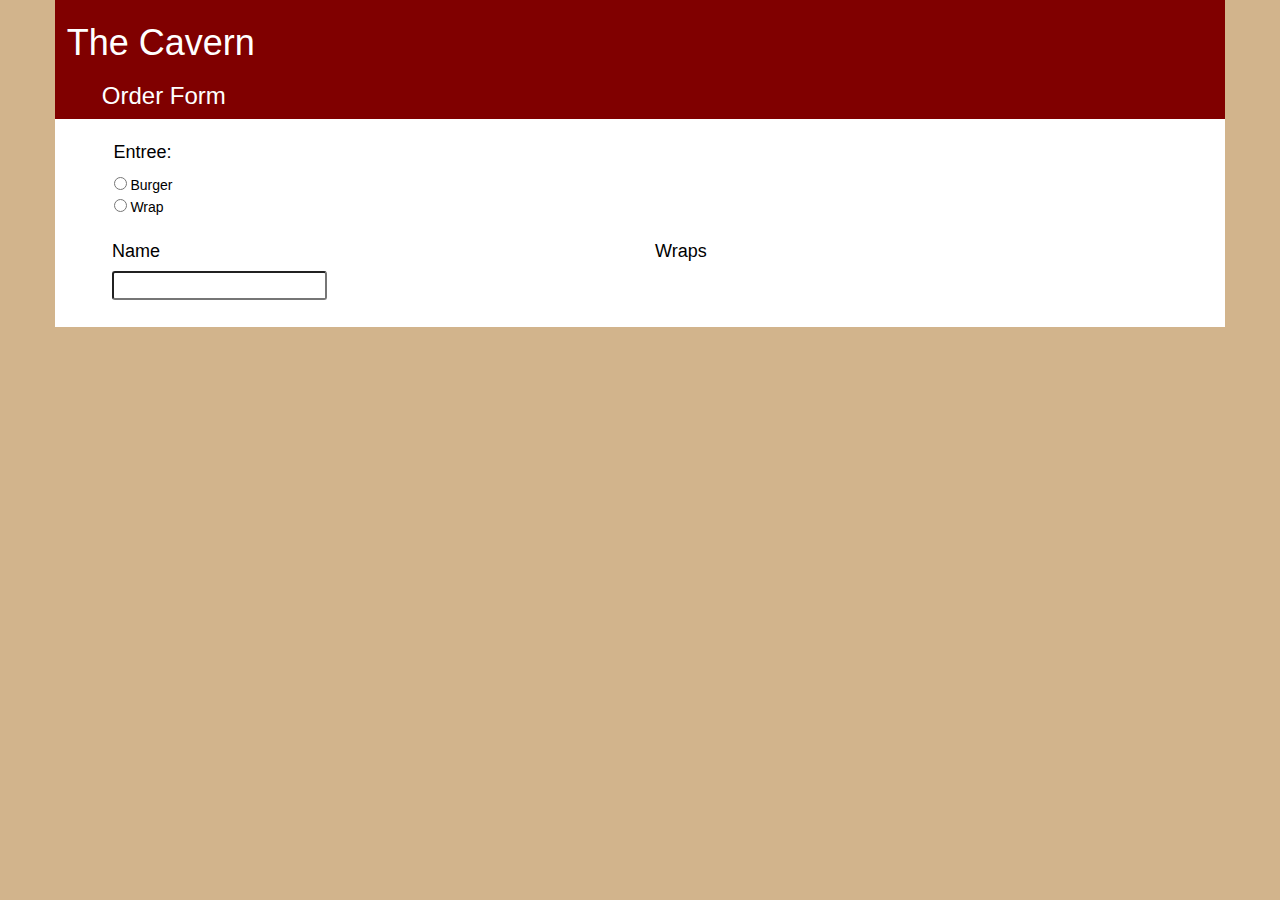
==== order.html @ d4841d6e "Startup, moved to github from bitbucket." ====
<!doctype html>
<html>
  <head>
    <title>Order Form</title>
    <link rel="stylesheet" type="text/css" href="bootstrap.css" />
    <script src="https://ajax.googleapis.com/ajax/libs/jquery/1.11.0/jquery.min.js"></script>
    <script src="//netdna.bootstrapcdn.com/bootstrap/3.1.1/js/bootstrap.min.js"></script>
    <script src="jquery_order.js"></script>
    <link rel="stylesheet" type="text/css" href="orderStyle.css" />


  </head>

  <body>
    <div class = "main-container">
      <div class="header-container container-fluid top-bar">
        <h1 style="margin-left:1%; margin-top: 2%;">The Cavern</h1>
        <h3 style="margin-left:4%;">Order Form</h3>
      </div>
      <form name="order" onsubmit="return validateForm(name.value, fries.value)" action="http://redstone.roanoke.edu/training/process.php" method="POST">
        <h4 style="margin-top: 2%;" class="leftBump">Entree:</h4>
           <input type="radio" class ="entree_choice leftBump"  name="entree_choice" value="burger"> Burger<br>
           <input type="radio" class="entree_choice leftBump" name="entree_choice" value="wrap"> Wrap<br>

     <div class="container-fluid padded">
       <div class="row">
         <div class="nameArea col-md-6">
           <h4 class="leftBump">Name</h4>
           <input class="name"  style="margin-bottom: 5%;" type="text" name ="name">
         </div>
        <div class="entOptions col-md-6">
         <div class="burgers">
               <h4 class="leftBump">Burgers</h4>
               <select name="Burger_Entree">
                  <option class="burgers" value="hamburger">Hamburger</option>
                  <option class="burgers" value="black_bean_burger">Black Bean Burger</option>
                  <option class="burgers" value="spicy_chicken_sand">Spicy Chicken Sandwich</option>
                  <option class="burgers" value="grilled_chicken_sandwich">Grilled Chicken Sandwich</option>
                  <option class="burgers" value="crispy_chicken_sandwich">Crispy Chicken Sandwich</option>
                  <option class="burgers" value="2x_peanut_butter_and_jelly">2x Peanut Butter and Jelly</option>
                </select>
                </div>


          <h4>Wraps</h4>
          <div class="wraps">
                <select class name="Wrap_Entree">
                  <option class="wraps" value="turkey_wrap">Turkey Wrap</option>
                  <option class="wraps" value="spicy_chicken_wrap">Spicy Chicken Wrap</option>
                  <option class="wraps" value="grilled_chicken_wrap">Grilled Chicken Wrap</option>
                  <option class="wraps" value="crispy_chicken_wrap">Crispy Chicken Wrap</option>
                  <option class="wraps" value="veggie_wrap">Veggie Wrap</option>
                  </select>
                </div>
            </div>
          </div>



        <div class="rest">

            Condiments:<br>
              <input type="checkbox" name="condiments1" value="ranch"> Ranch<br>
              <input type="checkbox" name="condiments2" value="honey_mustard"> Honey Mustard<br>
              <input type="checkbox" name="condiments3" value="buffalo_sauce"> Buffalo Sauce<br>
              <input type="checkbox" name="condiments4" value="mayo"> Mayo<br>
              <input type="checkbox" name="condiments5" value="deli_mustard"> Deli Mustard<br>
              <input type="checkbox" name="condiments6" value="red_roasted_hummus"> Red Roasted Hummus<br>
              <input type="checkbox" name="condiments7" value="ketchup"> Ketchup<br>
              <input type="checkbox" name="condiments8" value="bbq"> BBQ<br>
              <input type="checkbox" name="condiments9" value="texas_pete"> Texas Pete<br>
            </br>

            <div class="burgers">
              Cheese:<br>
                <input type="radio" name="cheese" value="american"> American<br>
                <input type="radio" name="cheese" value="Provolone"> Provolone<br>
              </br>
           </div>
             Toppings:<br>
               <input type="checkbox" name="toppings1" value="lettuce"> Lettuce<br>
               <input type="checkbox" name="toppings2" value="tomato"> Tomato<br>
               <input type="checkbox" name="toppings3" value="red_onion"> Red Onion<br>
               <input type="checkbox" name="toppings4" value="pickles"> Pickles<br>
               <input type="checkbox" name="toppings5" value="cucumbers"> Cucumbers<br>
             <br>

             Fries:<br>
               <label><input type="radio" name="fries" value="Yes" > Yes<br></label>
               <label><input type="radio" name="fries" value="No" checked="true"> No<br></label>
             </br>
            <input type="submit"  value="Submit Order">
         </div>
      </form>
    </div>
    </div>
  </body>
</html>
---- orderStyle.css ----
.name {
  margin-left: 5%;
}

body {
  background-color: tan;
}

.top-bar {
  background-color: maroon;
  color: white;
}

.leftBump {
  margin-left: 5%;
}

h4 {
  color: black;
}
.entOptions {

}

.wraps {
  font-size: 13px;
  padding: 10px 8px 10px 14px;
  background: #fff;
  border: 1px solid #ccc;
  border-radius: 6px;
  position: relative;
}
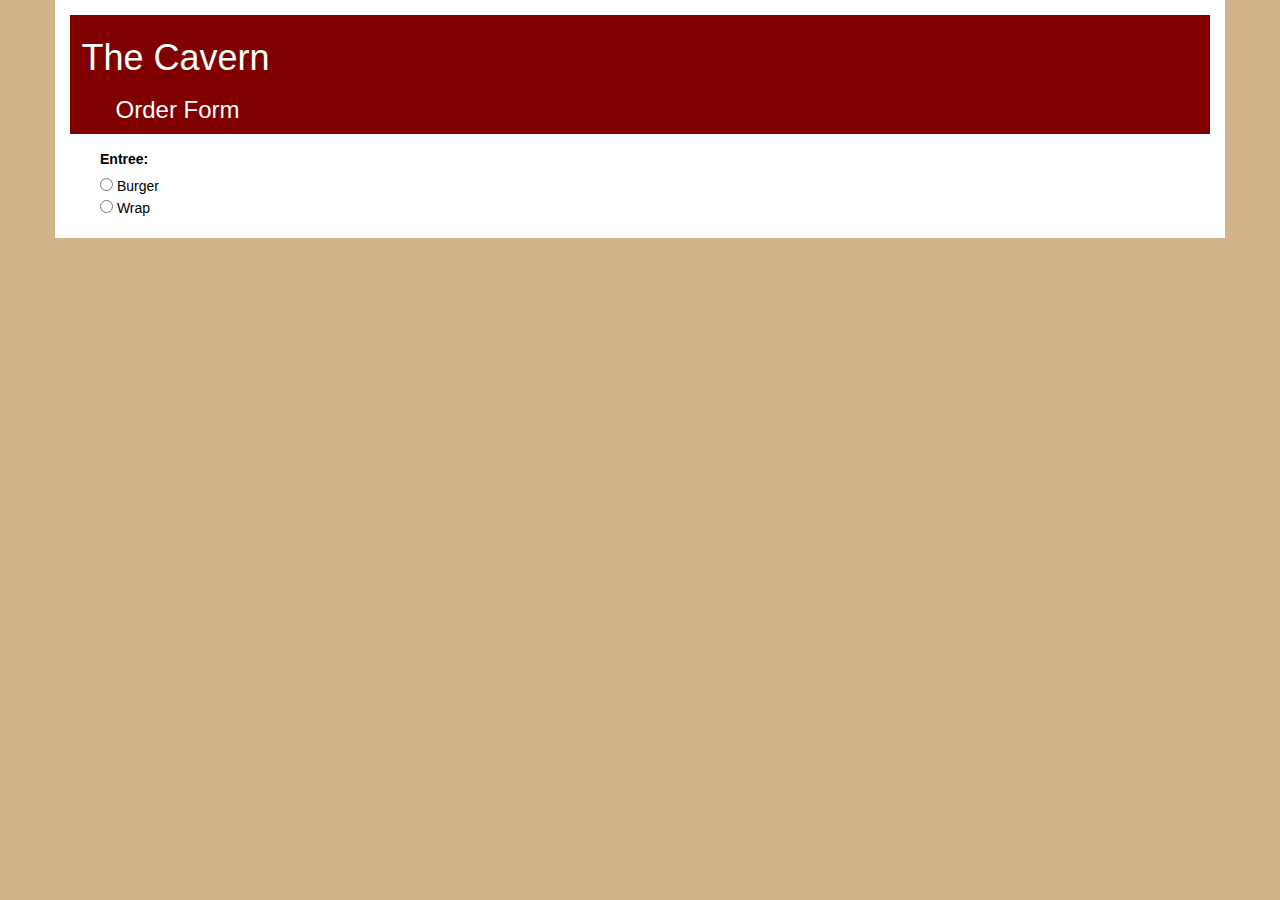
==== commit 0cf45423: "Made changes to order html, style, and jQuery to format order page." ====
--- a/order.html
+++ b/order.html
@@ -2,97 +2,154 @@
 <html>
   <head>
     <title>Order Form</title>
+
+    <link rel="stylesheet" href="https://maxcdn.bootstrapcdn.com/bootstrap/3.4.1/css/bootstrap.min.css">
+    <script src="https://ajax.googleapis.com/ajax/libs/jquery/3.4.1/jquery.min.js"></script>
+    <script src="https://maxcdn.bootstrapcdn.com/bootstrap/3.4.1/js/bootstrap.min.js"></script>
+    <script src="jquery_order.js"></script>
     <link rel="stylesheet" type="text/css" href="bootstrap.css" />
-    <script src="https://ajax.googleapis.com/ajax/libs/jquery/1.11.0/jquery.min.js"></script>
-    <script src="//netdna.bootstrapcdn.com/bootstrap/3.1.1/js/bootstrap.min.js"></script>
-    <script src="jquery_order.js"></script>
     <link rel="stylesheet" type="text/css" href="orderStyle.css" />
 
 
   </head>
 
   <body>
-    <div class = "main-container">
+    <!--container for main page-->
+    <div class = "main-container container-fluid padded">
+
+      <!--header of page-->
       <div class="header-container container-fluid top-bar">
         <h1 style="margin-left:1%; margin-top: 2%;">The Cavern</h1>
         <h3 style="margin-left:4%;">Order Form</h3>
       </div>
-      <form name="order" onsubmit="return validateForm(name.value, fries.value)" action="http://redstone.roanoke.edu/training/process.php" method="POST">
-        <h4 style="margin-top: 2%;" class="leftBump">Entree:</h4>
-           <input type="radio" class ="entree_choice leftBump"  name="entree_choice" value="burger"> Burger<br>
-           <input type="radio" class="entree_choice leftBump" name="entree_choice" value="wrap"> Wrap<br>
+      <!--Contianer for name, entree choice, condements, etc. -->
+      <div class = "container-fluid padded">
 
-     <div class="container-fluid padded">
-       <div class="row">
-         <div class="nameArea col-md-6">
-           <h4 class="leftBump">Name</h4>
-           <input class="name"  style="margin-bottom: 5%;" type="text" name ="name">
-         </div>
-        <div class="entOptions col-md-6">
-         <div class="burgers">
-               <h4 class="leftBump">Burgers</h4>
-               <select name="Burger_Entree">
-                  <option class="burgers" value="hamburger">Hamburger</option>
-                  <option class="burgers" value="black_bean_burger">Black Bean Burger</option>
-                  <option class="burgers" value="spicy_chicken_sand">Spicy Chicken Sandwich</option>
-                  <option class="burgers" value="grilled_chicken_sandwich">Grilled Chicken Sandwich</option>
-                  <option class="burgers" value="crispy_chicken_sandwich">Crispy Chicken Sandwich</option>
-                  <option class="burgers" value="2x_peanut_butter_and_jelly">2x Peanut Butter and Jelly</option>
-                </select>
+        <!--Entree radio button selection-->
+        <form name="order" onsubmit="return validateForm(name.value, fries.value)" action="http://redstone.roanoke.edu/training/process.php" method="POST">
+          <div class="row">
+            <div class="entree_type col-md-12">
+              <label for="entree_type">Entree:</label>
+              <div id="entree_type">
+                <input type="radio" class ="entree_choice"  name="entree_choice" value="burger"> Burger<br>
+                <input type="radio" class="entree_choice" name="entree_choice" value="wrap"> Wrap<br>
+              </div>
+            </div>
+          </div>
+          <br>
+          <div class="rest">
+            <!--Name and entree choice-->
+            <div class="row">
+              <!--name-->
+              <div class="nameArea col-md-6">
+                <label for="name">Name</label>
+                <input id="name" class="form-control" style="margin-bottom: 5%;" type="text">
+              </div>
+
+              <!--Entrees-->
+              <div class="entOptions col-md-6">
+                <!--Burger options and select button-->
+                <div class="burger_stuff">
+                  <label for="burgers">Burgers</label>
+                  <select name="burger_choice" id="burgers" class="form-control">
+                    <option value="none">None</option>
+                    <option value="hamburger">Hamburger</option>
+                    <option value="black_bean_burger">Black Bean Burger</option>
+                    <option value="spicy_chicken_sand">Spicy Chicken Sandwich</option>
+                    <option value="grilled_chicken_sandwich">Grilled Chicken Sandwich</option>
+                    <option value="crispy_chicken_sandwich">Crispy Chicken Sandwich</option>
+                    <option value="2x_peanut_butter_and_jelly">2x Peanut Butter and Jelly</option>
+                  </select>
                 </div>
 
-
-          <h4>Wraps</h4>
-          <div class="wraps">
-                <select class name="Wrap_Entree">
-                  <option class="wraps" value="turkey_wrap">Turkey Wrap</option>
-                  <option class="wraps" value="spicy_chicken_wrap">Spicy Chicken Wrap</option>
-                  <option class="wraps" value="grilled_chicken_wrap">Grilled Chicken Wrap</option>
-                  <option class="wraps" value="crispy_chicken_wrap">Crispy Chicken Wrap</option>
-                  <option class="wraps" value="veggie_wrap">Veggie Wrap</option>
+                <!--Wrap options and select button-->
+                <div class="wraps">
+                  <label for="wraps">Wraps</label>
+                  <select name="wrap_choice" id="wraps" class="form-control">
+                    <option value="none">None</option>
+                    <option value="turkey_wrap">Turkey Wrap</option>
+                    <option value="spicy_chicken_wrap">Spicy Chicken Wrap</option>
+                    <option value="grilled_chicken_wrap">Grilled Chicken Wrap</option>
+                    <option value="crispy_chicken_wrap">Crispy Chicken Wrap</option>
+                    <option value="veggie_wrap">Veggie Wrap</option>
                   </select>
                 </div>
+              </div>
             </div>
-          </div>
 
 
+            <!--Condiments selection-->
+            <div class="row condiment">
+              <!--Seperation from Entrees to condiments-->
+              <hr/>
+              <label for="condiments">Condiments</label>
+              <div id="condiments">
+                <div class="col-md-4">
+                  <input type="checkbox" name="condiments1" value="ranch"> Ranch<br>
+                  <input type="checkbox" name="condiments2" value="honey_mustard"> Honey Mustard<br>
+                  <input type="checkbox" name="condiments3" value="buffalo_sauce"> Buffalo Sauce<br>
+                  <br>
+                </div>
+                <div class="col-md-4">
+                  <input type="checkbox" name="condiments4" value="mayo"> Mayo<br>
+                  <input type="checkbox" name="condiments5" value="deli_mustard"> Deli Mustard<br>
+                  <input type="checkbox" name="condiments6" value="red_roasted_hummus"> Red Roasted Hummus<br>
+                  <br>
+                </div>
+                <div class="col-md-4">
+                  <input type="checkbox" name="condiments7" value="ketchup"> Ketchup<br>
+                  <input type="checkbox" name="condiments8" value="bbq"> BBQ<br>
+                  <input type="checkbox" name="condiments9" value="texas_pete"> Texas Pete<br>
+                </div>
+              </div>
+            </div>
 
-        <div class="rest">
+            <!-- container for toppings, cheese, and fries -->
+            <div class="row t_c_f">
+              <!--Seperation from condiments to Toppings-->
+              <hr/>
+              <!--Toppings container-->
+              <div class="col-md-6">
+                <label for="toppings">Toppings</label>
+                <div class="toppings">
+                  <input type="checkbox" name="toppings1" value="lettuce"> Lettuce<br>
+                  <input type="checkbox" name="toppings2" value="tomato"> Tomato<br>
+                  <input type="checkbox" name="toppings3" value="red_onion"> Red Onion<br>
+                  <input type="checkbox" name="toppings4" value="pickles"> Pickles<br>
+                  <input type="checkbox" name="toppings5" value="cucumbers"> Cucumbers<br>
+                  <br>
+                </div>
+              </div>
 
-            Condiments:<br>
-              <input type="checkbox" name="condiments1" value="ranch"> Ranch<br>
-              <input type="checkbox" name="condiments2" value="honey_mustard"> Honey Mustard<br>
-              <input type="checkbox" name="condiments3" value="buffalo_sauce"> Buffalo Sauce<br>
-              <input type="checkbox" name="condiments4" value="mayo"> Mayo<br>
-              <input type="checkbox" name="condiments5" value="deli_mustard"> Deli Mustard<br>
-              <input type="checkbox" name="condiments6" value="red_roasted_hummus"> Red Roasted Hummus<br>
-              <input type="checkbox" name="condiments7" value="ketchup"> Ketchup<br>
-              <input type="checkbox" name="condiments8" value="bbq"> BBQ<br>
-              <input type="checkbox" name="condiments9" value="texas_pete"> Texas Pete<br>
-            </br>
+              <div class="col-md-6">
+                <!--Cheese container-->
+                <div class="burger_stuff">
+                  <label for="cheese">Cheese</label>
+                  <div class="cheese">
+                    <input type="radio" name="cheese" value="american"> American<br>
+                    <input type="radio" name="cheese" value="Provolone"> Provolone<br>
+                    <input type="radio" name="cheese" value="none"> No Cheese<br>
 
-            <div class="burgers">
-              Cheese:<br>
-                <input type="radio" name="cheese" value="american"> American<br>
-                <input type="radio" name="cheese" value="Provolone"> Provolone<br>
-              </br>
-           </div>
-             Toppings:<br>
-               <input type="checkbox" name="toppings1" value="lettuce"> Lettuce<br>
-               <input type="checkbox" name="toppings2" value="tomato"> Tomato<br>
-               <input type="checkbox" name="toppings3" value="red_onion"> Red Onion<br>
-               <input type="checkbox" name="toppings4" value="pickles"> Pickles<br>
-               <input type="checkbox" name="toppings5" value="cucumbers"> Cucumbers<br>
-             <br>
+                  </div>
+                </div>
+                <br>
 
-             Fries:<br>
-               <label><input type="radio" name="fries" value="Yes" > Yes<br></label>
-               <label><input type="radio" name="fries" value="No" checked="true"> No<br></label>
-             </br>
-            <input type="submit"  value="Submit Order">
-         </div>
-      </form>
-    </div>
+                <!--Fries container-->
+                <label for="fries">Fries</label>
+                <div id="fries">
+                    <input type="radio" name="fries" value="Yes" > Yes<br>
+                    <input type="radio" name="fries" value="No" checked="true"> No<br>
+                </div>
+              </div>
+            </div>
+            <br>
+
+            <!--Submit button-->
+            <button type="submit" class="btn btn-default submit" value="Submit Order">Place Order
+            <br><br>
+          </div>
+        </form>
+      </div>
     </div>
   </body>
 </html>
--- a/orderStyle.css
+++ b/orderStyle.css
@@ -1,6 +1,3 @@
-.name {
-  margin-left: 5%;
-}
 
 body {
   background-color: tan;
@@ -11,22 +8,11 @@
   color: white;
 }
 
-.leftBump {
-  margin-left: 5%;
-}
 
 h4 {
   color: black;
 }
-.entOptions {
 
+.submit {
+  float: right;
 }
-
-.wraps {
-  font-size: 13px;
-  padding: 10px 8px 10px 14px;
-  background: #fff;
-  border: 1px solid #ccc;
-  border-radius: 6px;
-  position: relative;
-}
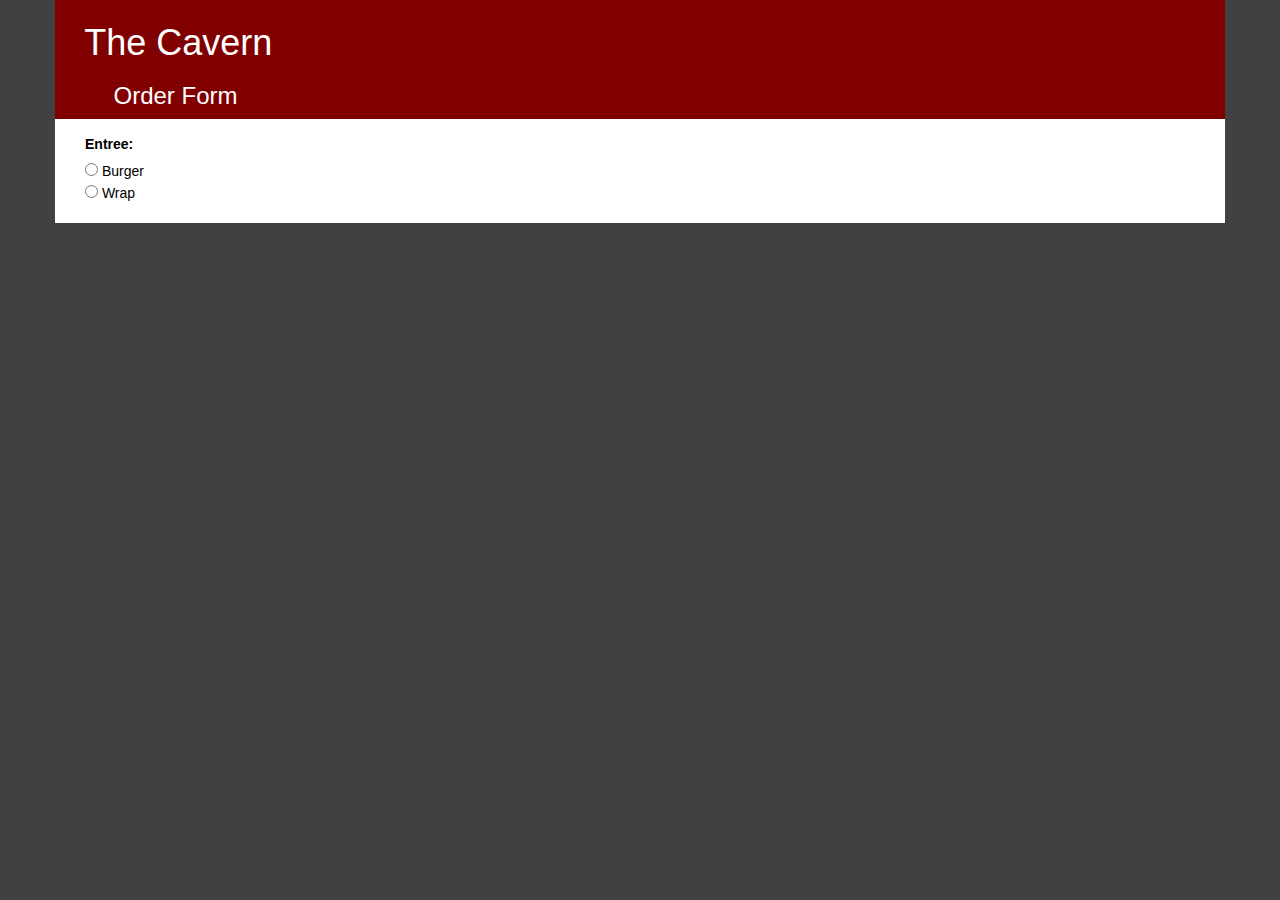
==== commit a86dcb10: "Modified index and order page to better reflect RC web template. changed second image to clearer pic" ====
--- a/order.html
+++ b/order.html
@@ -15,12 +15,12 @@
 
   <body>
     <!--container for main page-->
-    <div class = "main-container container-fluid padded">
+    <div class = "main-container">
 
       <!--header of page-->
       <div class="header-container container-fluid top-bar">
-        <h1 style="margin-left:1%; margin-top: 2%;">The Cavern</h1>
-        <h3 style="margin-left:4%;">Order Form</h3>
+        <h1 style="margin-left:2.5%; margin-top: 2%;">The Cavern</h1>
+        <h3 style="margin-left:5%;">Order Form</h3>
       </div>
       <!--Contianer for name, entree choice, condements, etc. -->
       <div class = "container-fluid padded">
--- a/orderStyle.css
+++ b/orderStyle.css
@@ -1,7 +1,3 @@
-
-body {
-  background-color: tan;
-}
 
 .top-bar {
   background-color: maroon;
